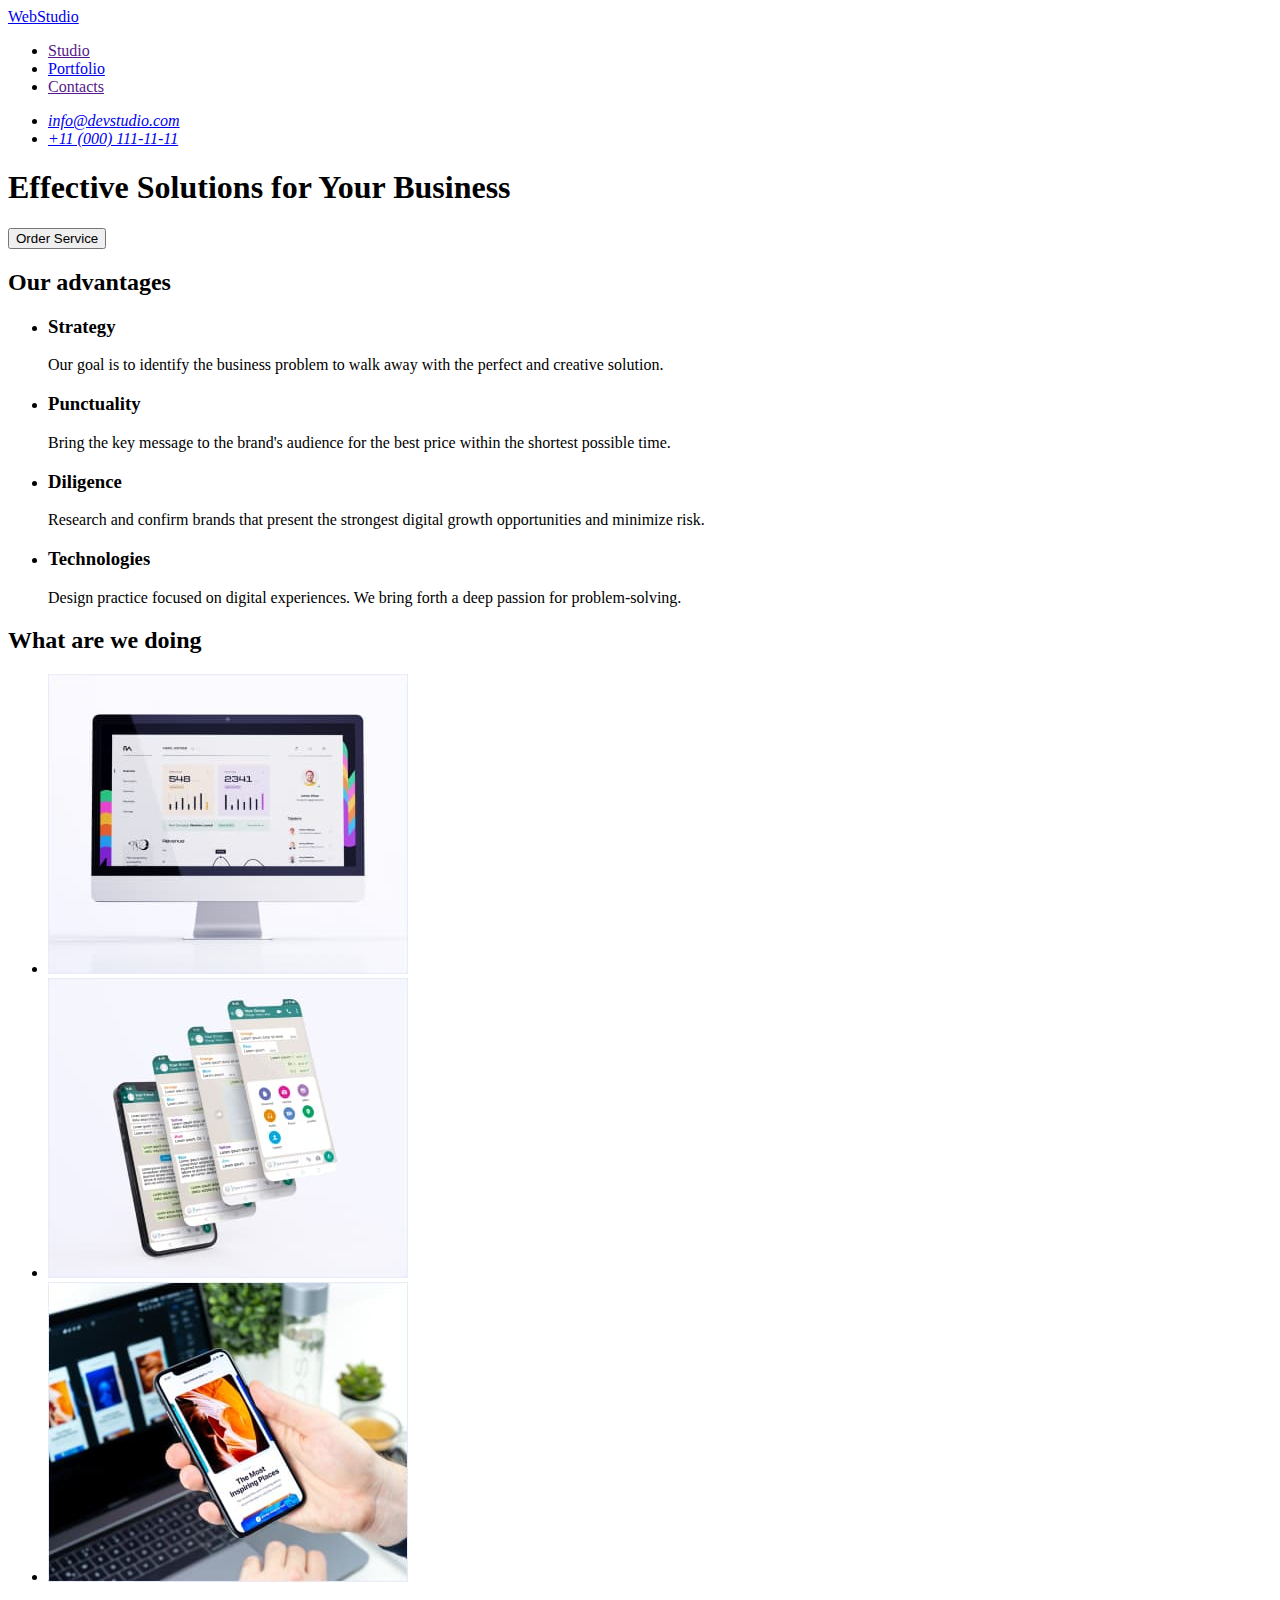
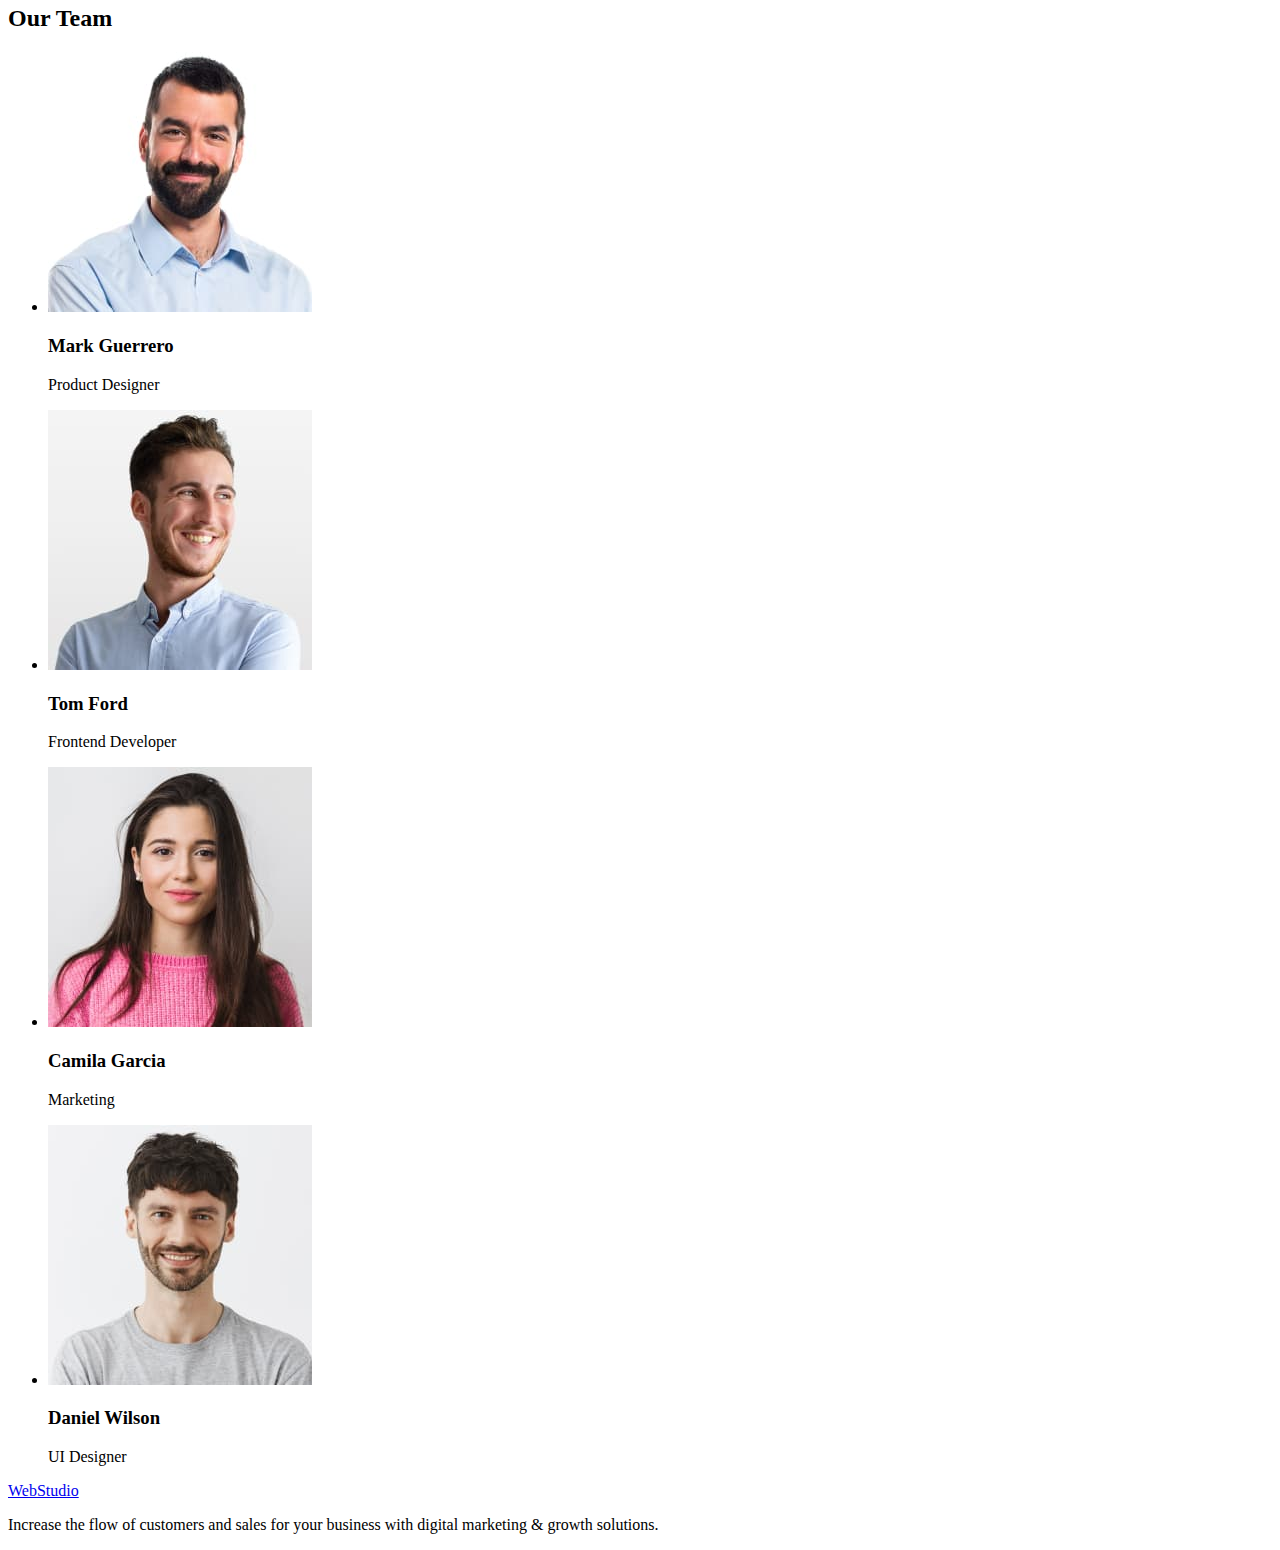
==== index.html @ ef58f39e "hw-02-portfolio-html" ====
<!DOCTYPE html>
<html lang="en">
  <head>
    <meta charset="UTF-8" />
    <meta http-equiv="X-UA-Compatible" content="IE=edge" />
    <meta name="viewport" content="width=device-width, initial-scale=1.0" />
    <title>Web Studio</title>
  </head>

  <body>
    <header>
      <nav>
        <a href="./index.html">WebStudio</a>
        <ul>
          <li>
            <a href="">Studio</a>
          </li>
          <li>
            <a href="./portfolio.html">Portfolio</a>
          </li>
          <li>
            <a href="">Contacts</a>
          </li>
        </ul>
      </nav>

      <address>
        <ul>
          <li><a href="mailto:info@devstudio.com">info@devstudio.com</a></li>
          <li><a href="tel:+110001111111">+11 (000) 111-11-11</a></li>
        </ul>
      </address>
    </header>

    <main>
      <section>
        <h1>Effective Solutions for Your Business</h1>
        <button type="button">Order Service</button>
      </section>

      <section>
        <h2>Our advantages</h2>
        <ul>
          <li>
            <h3>Strategy</h3>
            <p>
              Our goal is to identify the business problem to walk away with the
              perfect and creative solution.
            </p>
          </li>
          <li>
            <h3>Punctuality</h3>
            <p>
              Bring the key message to the brand's audience for the best price
              within the shortest possible time.
            </p>
          </li>
          <li>
            <h3>Diligence</h3>
            <p>
              Research and confirm brands that present the strongest digital
              growth opportunities and minimize risk.
            </p>
          </li>
          <li>
            <h3>Technologies</h3>
            <p>
              Design practice focused on digital experiences. We bring forth a
              deep passion for problem-solving.
            </p>
          </li>
        </ul>
      </section>

      <section>
        <h2>What are we doing</h2>
        <ul>
          <li>
            <img
              src="./images/what-are-we-doing/img-computer.jpg"
              alt="A computer"
              width="360"
              height="300"
            />
          </li>
          <li>
            <img
              src="./images/what-are-we-doing/img-phones.jpg"
              alt="The mobile phones"
              width="360"
              height="300"
            />
          </li>
          <li>
            <img
              src="./images/what-are-we-doing/img-phone-laptop.jpg"
              alt="A mobile phone and a laptop"
              width="360"
              height="300"
            />
          </li>
        </ul>
      </section>

      <section>
        <h2>Our Team</h2>
        <ul>
          <li>
            <img
              src="./images/team/img-guerrero.jpg"
              alt="The smiling man"
              width="264"
              height="260"
            />
            <h3>Mark Guerrero</h3>
            <p>Product Designer</p>
          </li>
          <li>
            <img
              src="./images/team/img-ford.jpg"
              alt="The smiling man"
              width="264"
              height="260"
            />
            <h3>Tom Ford</h3>
            <p>Frontend Developer</p>
          </li>
          <li>
            <img
              src="./images/team/img-garcia.jpg"
              alt="The smiling woman"
              width="264"
              height="260"
            />
            <h3>Camila Garcia</h3>
            <p>Marketing</p>
          </li>
          <li>
            <img
              src="./images/team/img-wilson.jpg"
              alt="The smiling man"
              width="264"
              height="260"
            />
            <h3>Daniel Wilson</h3>
            <p>UI Designer</p>
          </li>
        </ul>
      </section>
    </main>

    <footer>
      <a href="./index.html">WebStudio</a>
      <p>
        Increase the flow of customers and sales for your business with digital
        marketing & growth solutions.
      </p>
    </footer>
  </body>
</html>
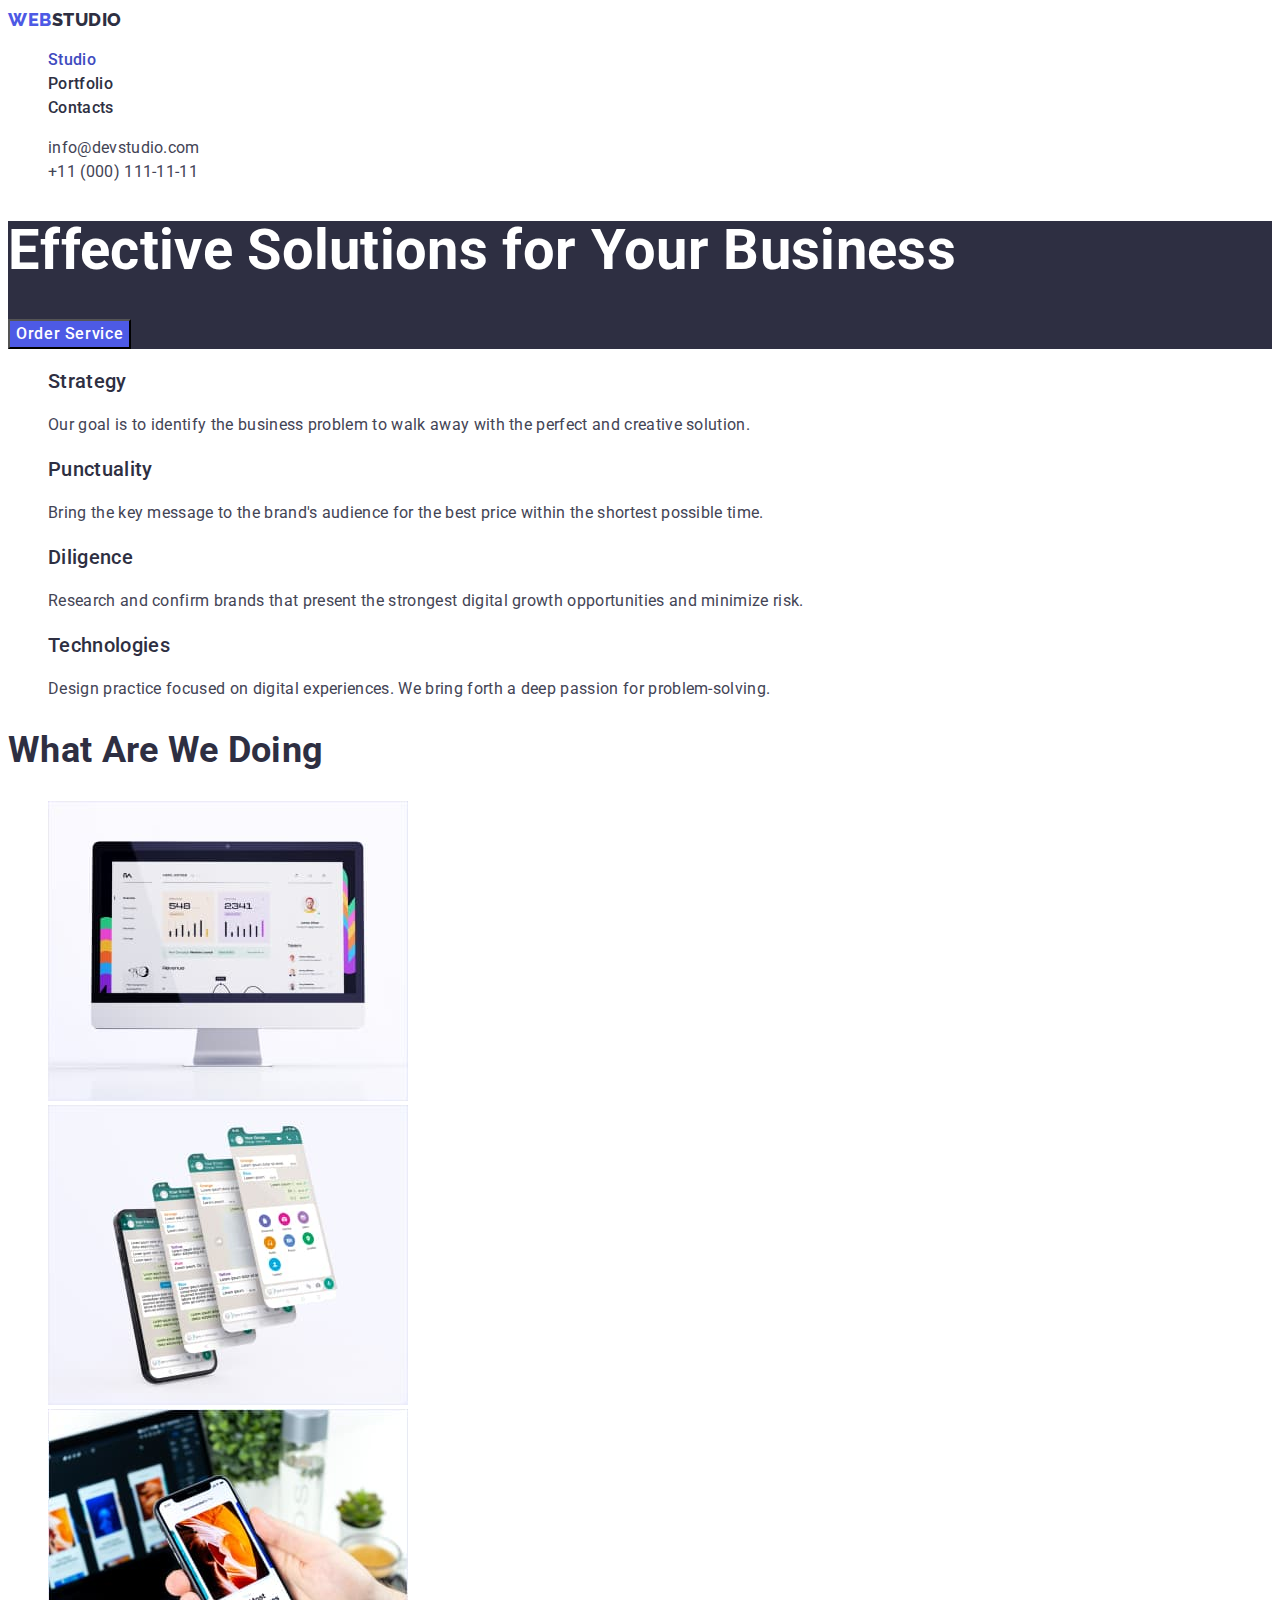
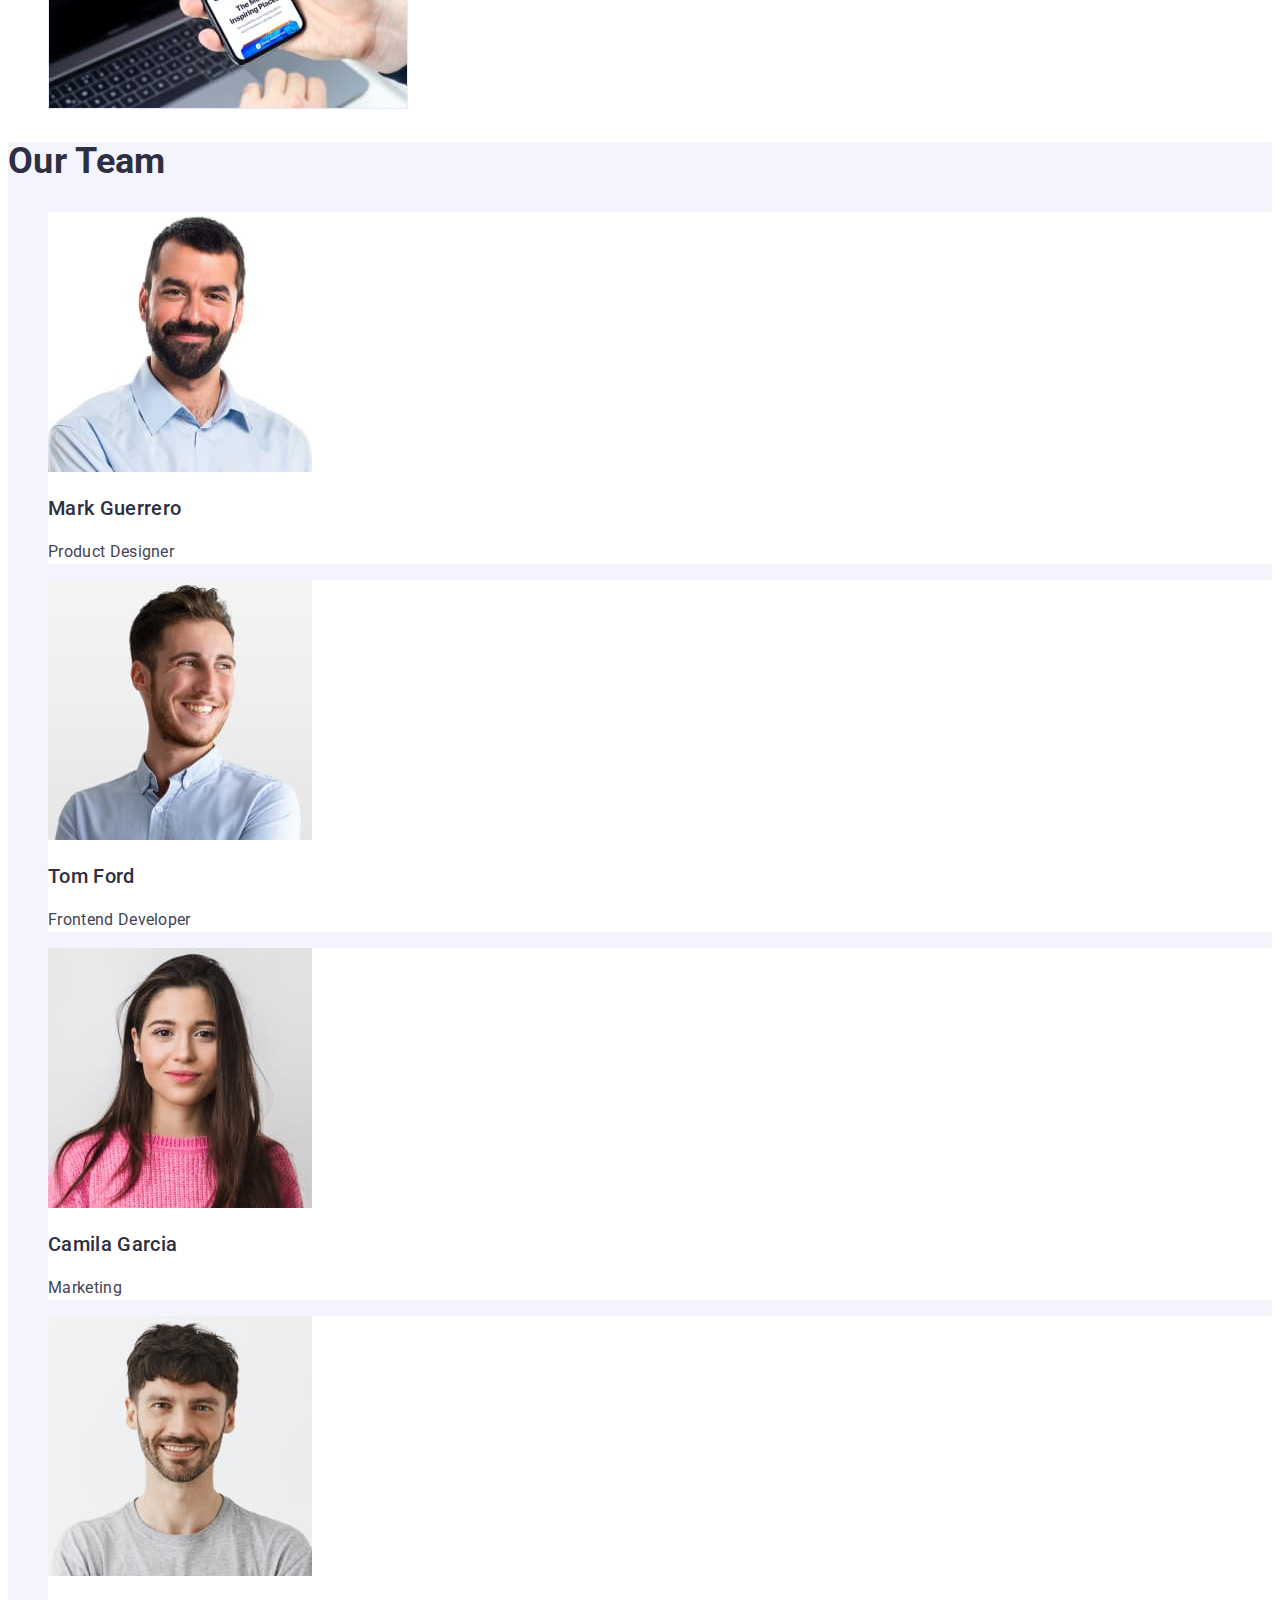
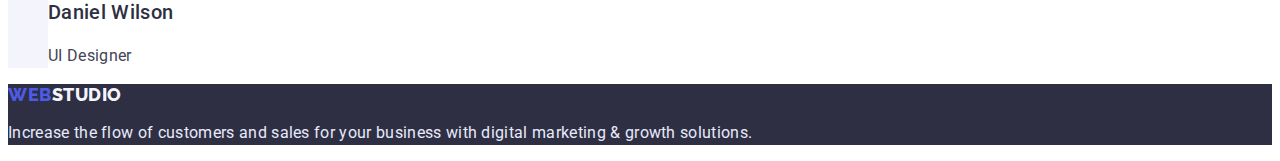
==== commit 875f3c0f: "hw-02-all" ====
--- a/index.html
+++ b/index.html
@@ -5,66 +5,85 @@
     <meta http-equiv="X-UA-Compatible" content="IE=edge" />
     <meta name="viewport" content="width=device-width, initial-scale=1.0" />
     <title>Web Studio</title>
+    <link rel="stylesheet" href="./css/styles.css" />
+    <link rel="preconnect" href="https://fonts.googleapis.com" />
+    <link rel="preconnect" href="https://fonts.gstatic.com" crossorigin />
+    <link
+      href="https://fonts.googleapis.com/css2?family=Raleway:wght@800&family=Roboto:wght@400;500;700&display=swap"
+      rel="stylesheet"
+    />
   </head>
 
   <body>
     <header>
       <nav>
-        <a href="./index.html">WebStudio</a>
-        <ul>
+        <a href="./index.html" class="logo"
+          ><span class="logo-color-web">Web</span>Studio</a
+        >
+        <ul class="nav list">
           <li>
-            <a href="">Studio</a>
+            <a href="" class="current decoration">Studio</a>
           </li>
           <li>
-            <a href="./portfolio.html">Portfolio</a>
+            <a href="./portfolio.html" class="nav-color decoration"
+              >Portfolio</a
+            >
           </li>
           <li>
-            <a href="">Contacts</a>
+            <a href="" class="nav-color decoration">Contacts</a>
           </li>
         </ul>
       </nav>
 
       <address>
-        <ul>
-          <li><a href="mailto:info@devstudio.com">info@devstudio.com</a></li>
-          <li><a href="tel:+110001111111">+11 (000) 111-11-11</a></li>
+        <ul class="address list">
+          <li>
+            <a href="mailto:info@devstudio.com" class="address-color decoration"
+              >info@devstudio.com</a
+            >
+          </li>
+          <li>
+            <a href="tel:+110001111111" class="address-color decoration"
+              >+11 (000) 111-11-11</a
+            >
+          </li>
         </ul>
       </address>
     </header>
 
     <main>
-      <section>
-        <h1>Effective Solutions for Your Business</h1>
-        <button type="button">Order Service</button>
+      <section class="hero">
+        <h1 class="hero-title">Effective Solutions for Your Business</h1>
+        <button type="button" class="hero-button">Order Service</button>
       </section>
 
       <section>
-        <h2>Our advantages</h2>
-        <ul>
+        <h2 class="visually-hidden">Our advantages</h2>
+        <ul class="list">
           <li>
-            <h3>Strategy</h3>
-            <p>
+            <h3 class="section-subtitle">Strategy</h3>
+            <p class="section-text">
               Our goal is to identify the business problem to walk away with the
               perfect and creative solution.
             </p>
           </li>
           <li>
-            <h3>Punctuality</h3>
-            <p>
+            <h3 class="section-subtitle">Punctuality</h3>
+            <p class="section-text">
               Bring the key message to the brand's audience for the best price
               within the shortest possible time.
             </p>
           </li>
           <li>
-            <h3>Diligence</h3>
-            <p>
+            <h3 class="section-subtitle">Diligence</h3>
+            <p class="section-text">
               Research and confirm brands that present the strongest digital
               growth opportunities and minimize risk.
             </p>
           </li>
           <li>
-            <h3>Technologies</h3>
-            <p>
+            <h3 class="section-subtitle">Technologies</h3>
+            <p class="section-text">
               Design practice focused on digital experiences. We bring forth a
               deep passion for problem-solving.
             </p>
@@ -73,8 +92,8 @@
       </section>
 
       <section>
-        <h2>What are we doing</h2>
-        <ul>
+        <h2 class="section-title">What are we doing</h2>
+        <ul class="list">
           <li>
             <img
               src="./images/what-are-we-doing/img-computer.jpg"
@@ -102,56 +121,58 @@
         </ul>
       </section>
 
-      <section>
-        <h2>Our Team</h2>
-        <ul>
-          <li>
+      <section class="team">
+        <h2 class="section-title">Our Team</h2>
+        <ul class="list">
+          <li class="team-item">
             <img
               src="./images/team/img-guerrero.jpg"
               alt="The smiling man"
               width="264"
               height="260"
             />
-            <h3>Mark Guerrero</h3>
-            <p>Product Designer</p>
+            <h3 class="section-subtitle">Mark Guerrero</h3>
+            <p class="section-text">Product Designer</p>
           </li>
-          <li>
+          <li class="team-item">
             <img
               src="./images/team/img-ford.jpg"
               alt="The smiling man"
               width="264"
               height="260"
             />
-            <h3>Tom Ford</h3>
-            <p>Frontend Developer</p>
+            <h3 class="section-subtitle">Tom Ford</h3>
+            <p class="section-text">Frontend Developer</p>
           </li>
-          <li>
+          <li class="team-item">
             <img
               src="./images/team/img-garcia.jpg"
               alt="The smiling woman"
               width="264"
               height="260"
             />
-            <h3>Camila Garcia</h3>
-            <p>Marketing</p>
+            <h3 class="section-subtitle">Camila Garcia</h3>
+            <p class="section-text">Marketing</p>
           </li>
-          <li>
+          <li class="team-item">
             <img
               src="./images/team/img-wilson.jpg"
               alt="The smiling man"
               width="264"
               height="260"
             />
-            <h3>Daniel Wilson</h3>
-            <p>UI Designer</p>
+            <h3 class="section-subtitle">Daniel Wilson</h3>
+            <p class="section-text">UI Designer</p>
           </li>
         </ul>
       </section>
     </main>
 
-    <footer>
-      <a href="./index.html">WebStudio</a>
-      <p>
+    <footer class="footer">
+      <a href="./index.html" class="logo logo-footer"
+        ><span class="logo-color-web">Web</span>Studio</a
+      >
+      <p class="text-footer">
         Increase the flow of customers and sales for your business with digital
         marketing & growth solutions.
       </p>
--- a/css/styles.css
+++ b/css/styles.css
@@ -0,0 +1,190 @@
+:root {
+  --primary-brand-color: #4d5ae5;
+  --title-color: #2e2f42;
+  --light-color: #f4f4fd;
+  --text-color: #434455;
+  --active-color: #404bbf;
+  --white-color: #ffffff;
+  --accent-color: #e7e9fc;
+}
+
+body {
+  font-family: 'Roboto', sans-serif;
+  color: var(--text-color);
+  letter-spacing: 0.02em;
+}
+
+.decoration {
+  text-decoration: none;
+}
+
+.list {
+  list-style: none;
+}
+
+/* header */
+
+.logo {
+  font-family: 'Raleway', sans-serif;
+  font-weight: 800;
+  font-size: 18px;
+  line-height: 1.33;
+  letter-spacing: 0.03em;
+  text-transform: uppercase;
+  text-decoration: none;
+
+  color: var(--title-color);
+}
+
+.logo-color-web {
+  color: var(--primary-brand-color);
+}
+
+.nav {
+  font-weight: 500;
+  font-size: 16px;
+  line-height: 1.5;
+}
+
+.nav-color {
+  color: var(--title-color);
+}
+
+.nav-color:hover,
+.nav-color:focus,
+.current {
+  color: var(--active-color);
+}
+
+.address {
+  font-style: normal;
+  font-size: 16px;
+  line-height: 1.5;
+}
+
+.address-color {
+  color: var(--text-color);
+}
+
+.address-color:hover,
+.address-color:focus {
+  color: var(--active-color);
+}
+
+/* main-studio */
+
+.hero {
+  background-color: var(--title-color);
+  color: var(--white-color);
+}
+
+.hero-title {
+  font-weight: 700;
+  font-size: 56px;
+  line-height: 1.07;
+}
+
+.hero-button {
+  font-family: inherit;
+  font-weight: 500;
+  font-size: 16px;
+  line-height: 1.5;
+  letter-spacing: 0.04em;
+
+  color: inherit;
+  background-color: var(--primary-brand-color);
+
+  cursor: pointer;
+}
+
+.hero-button:hover,
+.hero-button:focus {
+  background-color: var(--active-color);
+}
+
+.visually-hidden {
+  position: absolute;
+  white-space: nowrap;
+  width: 1px;
+  height: 1px;
+  overflow: hidden;
+  border: 0;
+  padding: 0;
+  clip: rect(0 0 0 0);
+  clip-path: inset(50%);
+  margin: -1px;
+}
+
+.section-subtitle {
+  font-weight: 500;
+  font-size: 20px;
+  line-height: 1.2;
+
+  color: var(--title-color);
+}
+
+.section-text {
+  line-height: 1.5;
+}
+
+.section-title {
+  font-weight: 700;
+  font-size: 36px;
+  line-height: 1.11;
+  text-transform: capitalize;
+
+  color: var(--title-color);
+}
+
+.team {
+  background-color: var(--light-color);
+}
+
+.team-item {
+  background-color: var(--white-color);
+}
+
+/* additional styles for page main-portfolio */
+
+.filter {
+  font-family: inherit;
+  font-weight: 500;
+  font-size: 16px;
+  line-height: 1.5;
+  letter-spacing: 0.04em;
+
+  color: var(--primary-brand-color);
+  background-color: var(--accent-color);
+
+  cursor: pointer;
+}
+
+.filter:hover,
+.filter:focus {
+  color: var(--white-color);
+  background-color: var(--active-color);
+}
+
+.hidden-text {
+  line-height: 1.5;
+  color: var(--light-color);
+}
+
+/* footer */
+
+.logo-footer {
+  line-height: 1.17;
+
+  color: var(--light-color);
+}
+
+.text-footer {
+  font-size: 16px;
+  line-height: 1.5;
+
+  color: var(--accent-color);
+}
+
+.footer {
+  background-color: var(--title-color);
+}
